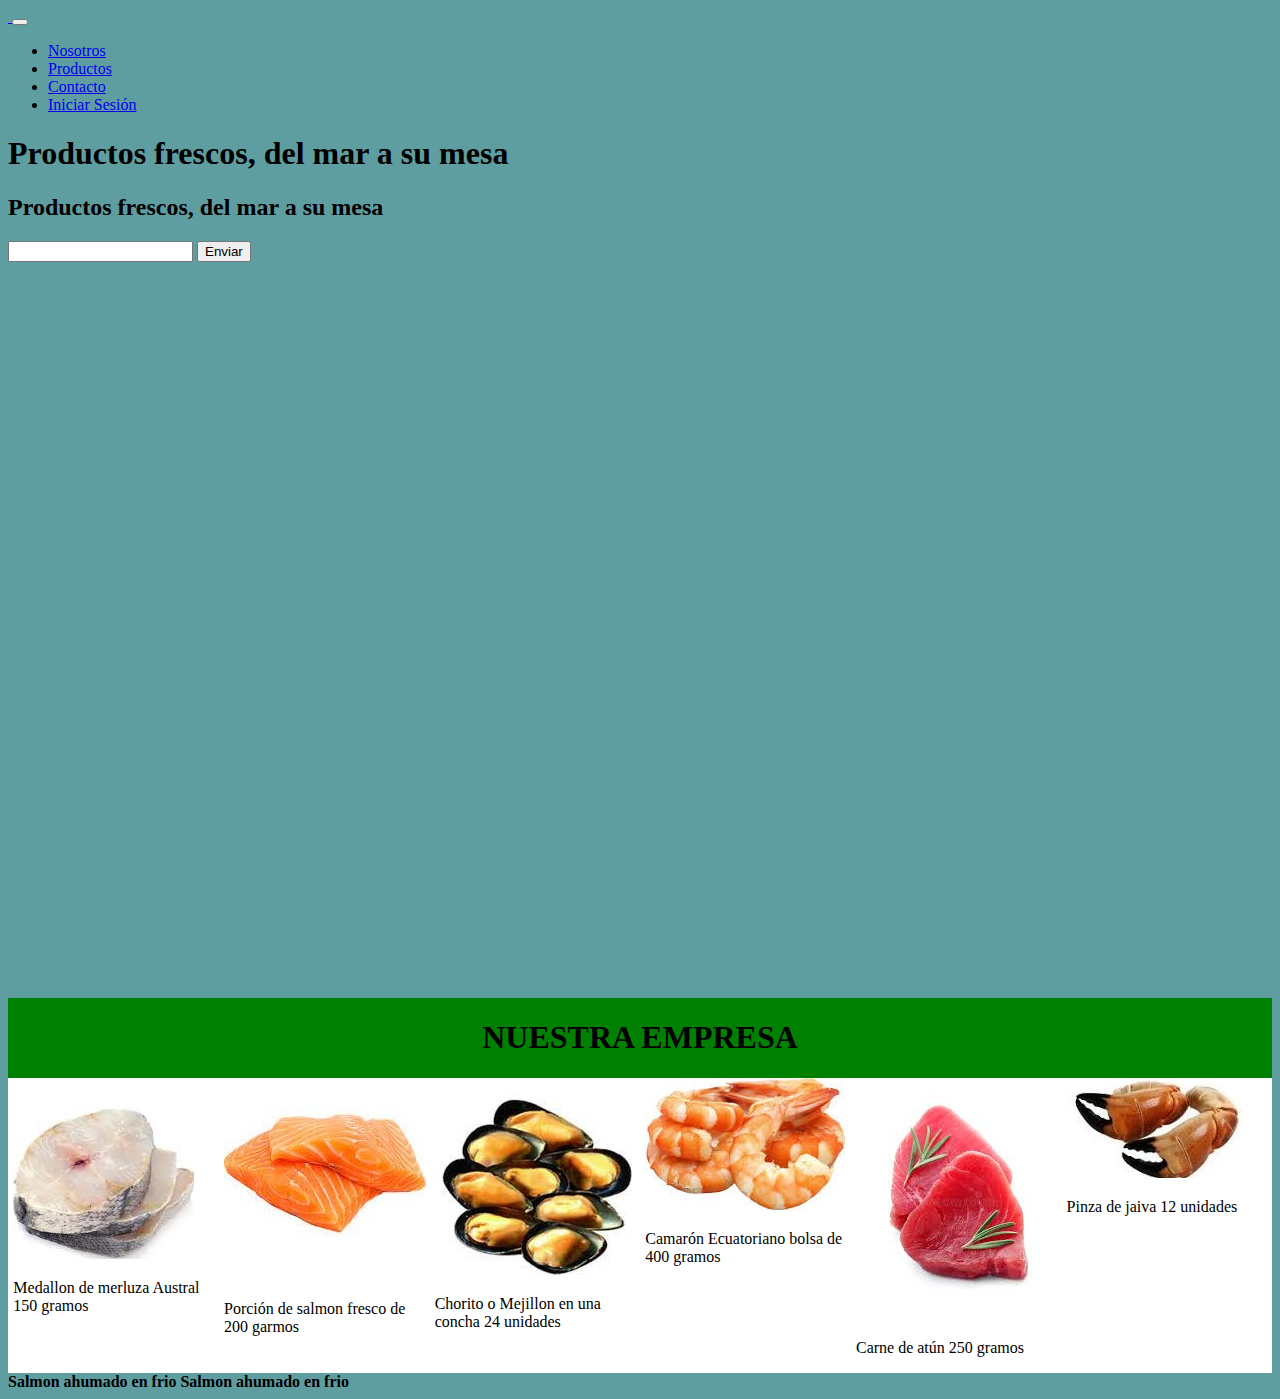
==== index.html @ 227d912f "Primera carga del poyecto 1" ====
<!DOCTYPE html>
<html lang="en">
<head>
    <meta charset="UTF-8">
    <meta http-equiv="X-UA-Compatible" content="IE=edge">
    <meta name="viewport" content="width=device-width, initial-scale=1.0">
    <title>Landing de Ventas</title>
    <link href="https://cdn.jsdelivr.net/npm/bootstrap@5.2.0/dist/css/bootstrap.min.css" rel="stylesheet" integrity="sha384-gH2yIJqKdNHPEq0n4Mqa/HGKIhSkIHeL5AyhkYV8i59U5AR6csBvApHHNl/vI1Bx" crossorigin="anonymous">
    <link rel="stylesheet" href="hoja_estilo.css">
</head>
<body>
   <header class="img_fondo d-flex flex-column">
      <!-- <nav> 
          <div>
              <img src="https://img2.freepng.es/20180528/ict/kisspng-sustainable-seafood-sustainable-fishery-sustainabi-sustainable-5b0bc4d7029e54.8050951115274979430107.jpg" width="150">
          </div>
      </nav>    -->
      <nav class="navbar navbar-expand-lg bg-light">
        <div class="container-fluid">
          <a class="navbar-brand" href="#">
              <img src="https://img2.freepng.es/20180528/ict/kisspng-sustainable-seafood-sustainable-fishery-sustainabi-sustainable-5b0bc4d7029e54.8050951115274979430107.jpg" width="150" alt="">
          </a>
          <button class="navbar-toggler" type="button" data-bs-toggle="collapse" data-bs-target="#navbarSupportedContent" aria-controls="navbarSupportedContent" aria-expanded="false" aria-label="Toggle navigation">
            <span class="navbar-toggler-icon"></span>
          </button>
          <div class="collapse navbar-collapse" id="navbarSupportedContent">
            <ul class="navbar-nav me-auto mb-2 mb-lg-0">
              <li class="nav-item">
                <a class="nav-link active" aria-current="page" href="#">Nosotros</a>
              </li>
              <li class="nav-item">
                <a class="nav-link active" aria-current="page" href="#">Productos</a>
              </li>
              <li class="nav-item">
                <a class="nav-link active" aria-current="page" href="#">Contacto</a>
              </li>
              <li class="nav-item">
                <a class="nav-link active" aria-current="page" href="#">Iniciar Sesión</a>
              </li>
            </ul>
            
          </div>
        </div>
      </nav>
      <div class="d-flex flex-column justify-content-center align-items-center flex-grow-1 text-white">
          <h1 class=" ">Productos frescos, del mar a su mesa</h1>
          <h2 class=" ">Productos frescos, del mar a su mesa</h2>
          <div>
              <input type="Ingrese su correo">
              <button>Enviar</button>
          </div>
      </div>
      
    </div>
   </header>
   <section>
    <div class="nosotros">
      <div>
        <h1>NUESTRA EMPRESA</h1>
      </div>
    
   </div>
     <div class="contenedor_prod">
        <div class=producto1>
            <img src="img/img1.PNG">
            <p>Medallon de merluza Austral 150 gramos</p>
        </div> 
        <div class=producto2 justify-content-center>
            <img src="img/img2.png" alt="">
            <p>Porción de salmon fresco de 200 garmos</p>
        </div>
        <div class=producto3>
            <img src="img/img3.png" alt="">
            <p>Chorito o Mejillon en una concha 24 unidades</p>
        </div>
        <div class=producto4>
            <img src="img/img4.png" alt="">
            <p>Camarón Ecuatoriano bolsa de 400 gramos</p>
        </div>
        <div class=producto5>
            <img src="img/img5.png" alt="">
            <p>Carne de atún 250 gramos</p>
        </div>
        <div class=producto6>
            <img src="img/img6.png" alt="">
            <p>Pinza de jaiva 12 unidades</p>
        </div>
      
     </div>
     <div>
        <b>Salmon ahumado</b>
        <b>en frio</b>
        <b>Salmon ahumado</b>
        <b>en frio</b>
     </div>
   </section>
<script src="https://cdn.jsdelivr.net/npm/bootstrap@5.2.0/dist/js/bootstrap.bundle.min.js" integrity="sha384-A3rJD856KowSb7dwlZdYEkO39Gagi7vIsF0jrRAoQmDKKtQBHUuLZ9AsSv4jD4Xa" crossorigin="anonymous"></script> 
</body>

</html>
---- hoja_estilo.css ----
.img_fondo{
    height: 110vh;
}
body{
    background-color: cadetblue;
}
.nosotros{
    display: flex;
    flex-direction:row;
    background-color: green;
    flex-wrap:wrap;
    justify-content: space-around;
}
.contenedor_prod{
    display: flex;
    flex-direction:row;
    background-color: white;
    flex-wrap:wrap;
    justify-content: space-around;
}
.producto1{
    width: 200px;
    background-color: white;
}
.producto2{
    width: 200px;
    background-color: white; 
}
.producto3{
    width: 200px;
    background-color: white;
}
.producto4{
    width: 200px;
    background-color: white;
}
.producto5{
    width: 200px;
    background-color: white;
}
.producto6{
    width: 200px;
    background-color: white;
}
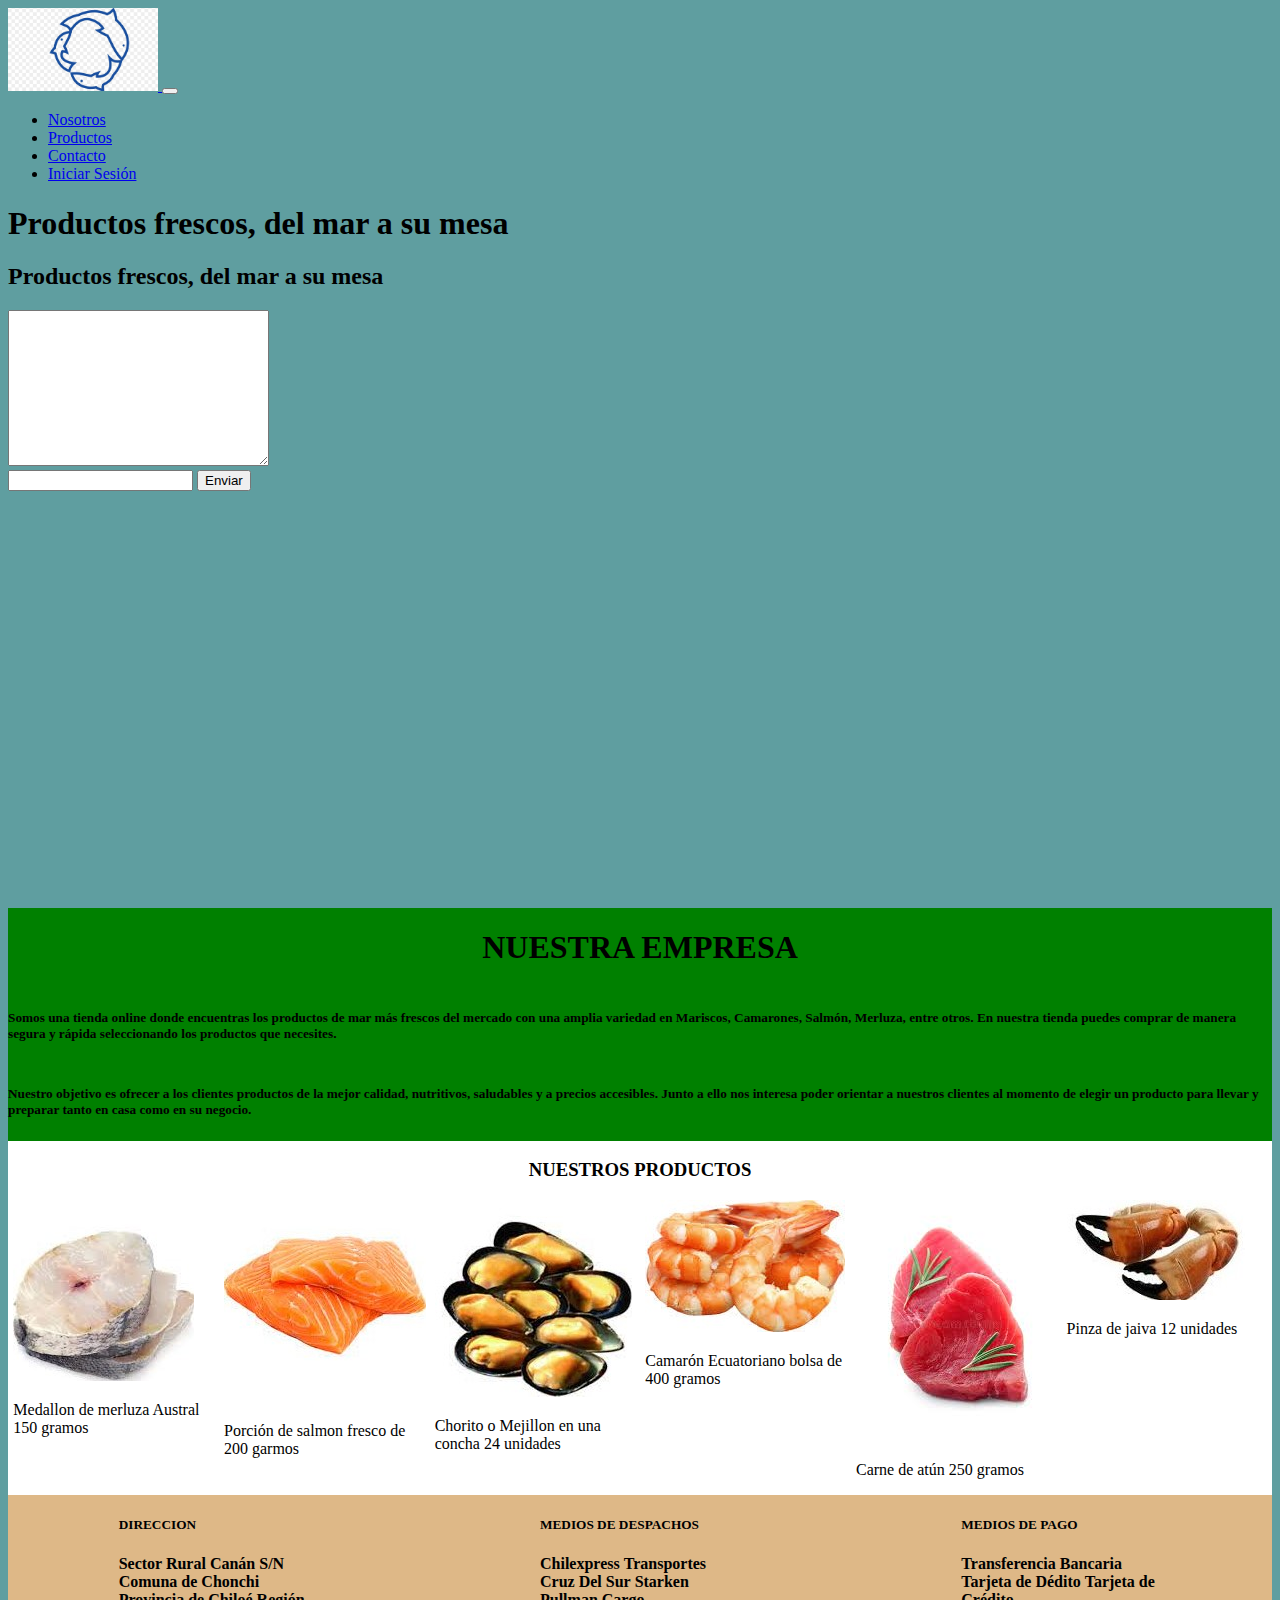
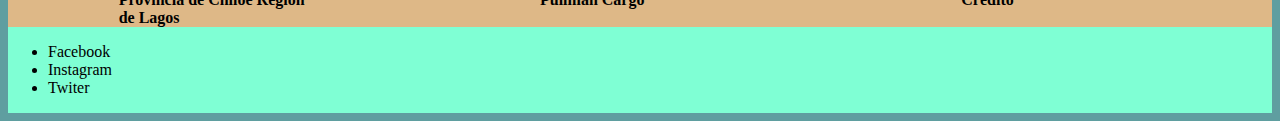
==== commit 1b4b82ac: "Primera actualizacion del poyecto1" ====
--- a/index.html
+++ b/index.html
@@ -18,7 +18,8 @@
       <nav class="navbar navbar-expand-lg bg-light">
         <div class="container-fluid">
           <a class="navbar-brand" href="#">
-              <img src="https://img2.freepng.es/20180528/ict/kisspng-sustainable-seafood-sustainable-fishery-sustainabi-sustainable-5b0bc4d7029e54.8050951115274979430107.jpg" width="150" alt="">
+            <img src="img/logo.png" width="150" alt="">
+             <!-- <img src="https://img2.freepng.es/20180528/ict/kisspng-sustainable-seafood-sustainable-fishery-sustainabi-sustainable-5b0bc4d7029e54.8050951115274979430107.jpg" width="150" alt=""> -->
           </a>
           <button class="navbar-toggler" type="button" data-bs-toggle="collapse" data-bs-target="#navbarSupportedContent" aria-controls="navbarSupportedContent" aria-expanded="false" aria-label="Toggle navigation">
             <span class="navbar-toggler-icon"></span>
@@ -46,6 +47,9 @@
           <h1 class=" ">Productos frescos, del mar a su mesa</h1>
           <h2 class=" ">Productos frescos, del mar a su mesa</h2>
           <div>
+            <textarea name="cmonentario" id="" cols="30" rows="10"></textarea>
+          </div>
+          <div>
               <input type="Ingrese su correo">
               <button>Enviar</button>
           </div>
@@ -54,13 +58,17 @@
     </div>
    </header>
    <section>
-    <div class="nosotros">
-      <div>
-        <h1>NUESTRA EMPRESA</h1>
+      <div class="nosotros">
+            <h1>NUESTRA EMPRESA</h1>
+            <h5>Somos una tienda online donde encuentras los productos de mar más frescos del mercado con una amplia variedad en Mariscos, Camarones, Salmón, Merluza, entre otros. En nuestra tienda puedes comprar de manera segura y rápida seleccionando los productos que necesites.</h5>
+            <h5>Nuestro objetivo es ofrecer a los clientes productos de la mejor calidad, nutritivos, saludables y a precios accesibles. Junto a ello nos interesa poder orientar a nuestros clientes al momento de elegir un producto para llevar y preparar tanto en casa como en su negocio.</h5>
       </div>
-    
-   </div>
-     <div class="contenedor_prod">
+      <div class="titulo_pro">
+        <h3>NUESTROS PRODUCTOS</h3>
+        
+      </div>
+      <div class="contenedor_prod">
+       
         <div class=producto1>
             <img src="img/img1.PNG">
             <p>Medallon de merluza Austral 150 gramos</p>
@@ -86,14 +94,40 @@
             <p>Pinza de jaiva 12 unidades</p>
         </div>
       
-     </div>
-     <div>
-        <b>Salmon ahumado</b>
-        <b>en frio</b>
-        <b>Salmon ahumado</b>
-        <b>en frio</b>
-     </div>
+      </div>
+     
    </section>
+   <footer class="contenedor_fot">
+      <div class="direcciones">
+        <h5>DIRECCION</h5>
+        <b>Sector Rural Canán S/N</b>
+        <b>Comuna de Chonchi</b>
+        <b>Provincia de Chiloé</b>
+        <b>Región de Lagos</b>
+        
+      </div>
+      <div class="despachos">
+        <h5>MEDIOS DE DESPACHOS</h5>
+        <b>Chilexpress</b>
+        <b>Transportes Cruz Del Sur</b>
+        <b>Starken</b>
+        <b>Pullman Cargo</b>
+      </div>
+      <div class="fpago">
+        <h5>MEDIOS DE PAGO</h5>
+        <b>Transferencia Bancaria</b>
+        <b>Tarjeta de Dédito</b>
+        <b>Tarjeta de Crédito</b>
+      </div>
+      <div class="redes_soc">
+        <ul>
+          <li>Facebook</li>
+          <li>Instagram</li>
+          <li>Twiter</li>
+        </ul>
+
+      </div>
+   </footer>
 <script src="https://cdn.jsdelivr.net/npm/bootstrap@5.2.0/dist/js/bootstrap.bundle.min.js" integrity="sha384-A3rJD856KowSb7dwlZdYEkO39Gagi7vIsF0jrRAoQmDKKtQBHUuLZ9AsSv4jD4Xa" crossorigin="anonymous"></script> 
 </body>
 
--- a/hoja_estilo.css
+++ b/hoja_estilo.css
@@ -1,5 +1,6 @@
 .img_fondo{
-    height: 110vh;
+    height: 100vh;
+    image-rendering: auto;
 }
 body{
     background-color: cadetblue;
@@ -9,14 +10,27 @@
     flex-direction:row;
     background-color: green;
     flex-wrap:wrap;
-    justify-content: space-around;
+    justify-content: center;
 }
+.nosotros_titulo{
+    width:100%;
+    background-color: green;
+}
+
 .contenedor_prod{
     display: flex;
     flex-direction:row;
     background-color: white;
     flex-wrap:wrap;
     justify-content: space-around;
+}
+
+.titulo_pro{
+    display: flex;
+    flex-direction:row;
+    background-color: white;
+    flex-wrap:wrap;
+    justify-content: center;
 }
 .producto1{
     width: 200px;
@@ -41,4 +55,28 @@
 .producto6{
     width: 200px;
     background-color: white;
+}
+.contenedor_fot{
+    display: flex;
+    flex-direction:row;
+    background-color: burlywood;
+    flex-wrap:wrap;
+    justify-content: space-around;
+}
+
+.direcciones{
+    width: 200px;
+    background-color: burlywood;
+}
+.despachos{
+    width: 200px;
+    background-color: burlywood;
+}
+.fpago{
+    width: 200px;
+    background-color: burlywood;
+}
+.redes_soc{
+    width: 100%;
+    background-color: aquamarine;
 }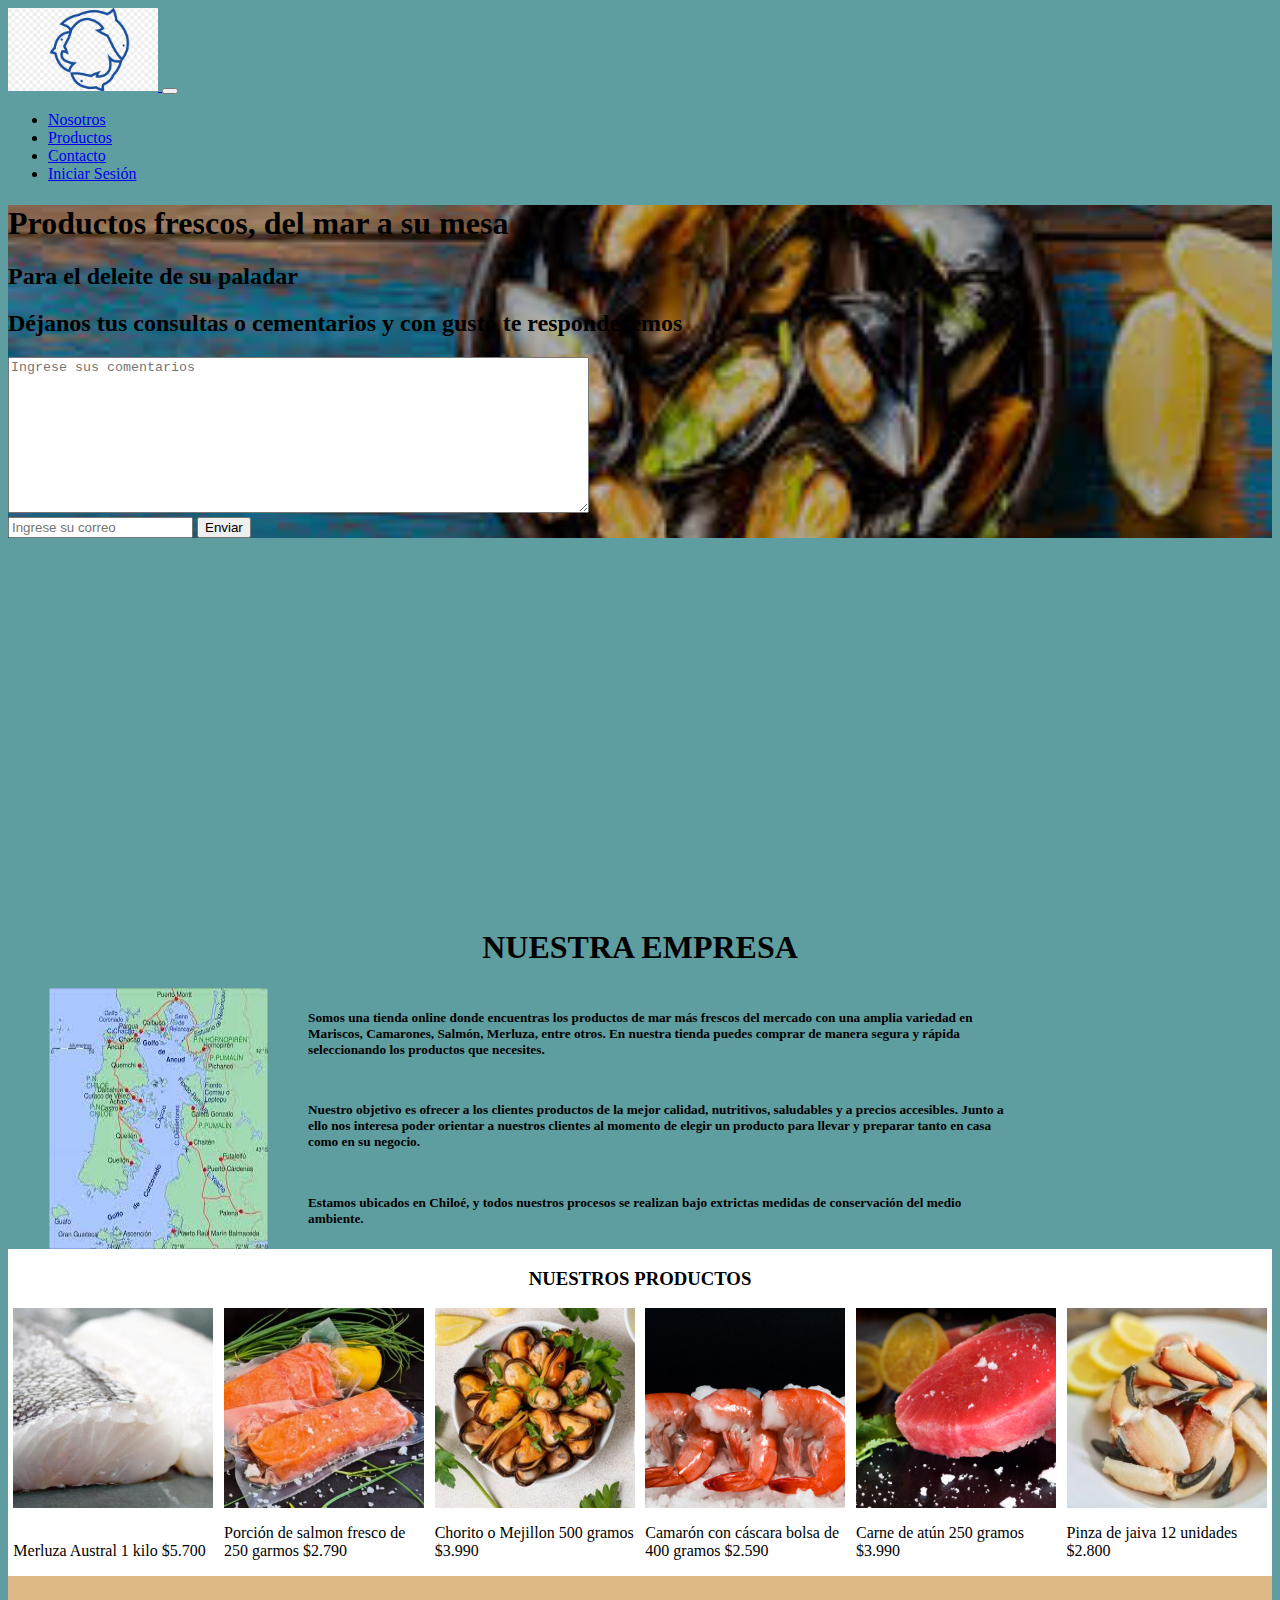
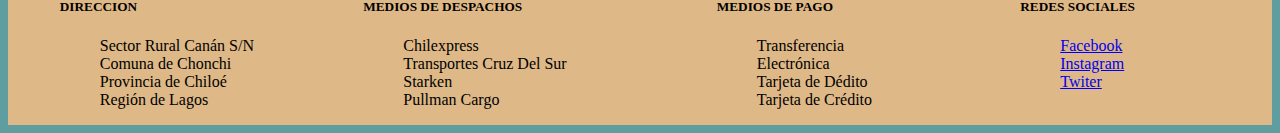
==== commit 3a89f953: "Segunda actualizacion del poyecto1" ====
--- a/index.html
+++ b/index.html
@@ -27,71 +27,85 @@
           <div class="collapse navbar-collapse" id="navbarSupportedContent">
             <ul class="navbar-nav me-auto mb-2 mb-lg-0">
               <li class="nav-item">
-                <a class="nav-link active" aria-current="page" href="#">Nosotros</a>
+                <a class="nav-link active" aria-current="page" href="#nosotros">Nosotros</a>
               </li>
               <li class="nav-item">
-                <a class="nav-link active" aria-current="page" href="#">Productos</a>
+                <a class="nav-link active" aria-current="page" href="#tProd">Productos</a>
               </li>
               <li class="nav-item">
                 <a class="nav-link active" aria-current="page" href="#">Contacto</a>
               </li>
               <li class="nav-item">
-                <a class="nav-link active" aria-current="page" href="#">Iniciar Sesión</a>
+                <a class="nav-link active" aria-current="page" href="registro.html">Iniciar Sesión</a>
               </li>
             </ul>
             
           </div>
         </div>
       </nav>
-      <div class="d-flex flex-column justify-content-center align-items-center flex-grow-1 text-white">
+      <div class="d-flex flex-column justify-content-center align-items-center flex-grow-1 text-white fpantalla">
           <h1 class=" ">Productos frescos, del mar a su mesa</h1>
-          <h2 class=" ">Productos frescos, del mar a su mesa</h2>
+          <h2 class=" ">Para el deleite de su paladar</h2>
+          <h2 class=" ">Déjanos tus consultas o cementarios y con gusto te responderemos</h2>
           <div>
-            <textarea name="cmonentario" id="" cols="30" rows="10"></textarea>
+            <textarea name="cmonentario" placeholder="Ingrese sus comentarios" id="" cols="70" rows="10"></textarea>
           </div>
           <div>
-              <input type="Ingrese su correo">
+              <input type="texto" placeholder="Ingrese su correo">
               <button>Enviar</button>
           </div>
       </div>
       
     </div>
    </header>
-   <section>
+   <section >
       <div class="nosotros">
-            <h1>NUESTRA EMPRESA</h1>
+          <div class="nosotros_titulo">
+            <h1 id="nosotros">NUESTRA EMPRESA</h1>
+          </div>  
+          <div class="img_chiloe">
+            <!--<img src="img/todos_prod.png">
+            <img src="img/chiloe.png">-->
+            <img src="img/chiloe_mapa.png">
+            <!--<img src="img/plato.png">-->
+          </div>  
+          <div class="nosotros_det">
             <h5>Somos una tienda online donde encuentras los productos de mar más frescos del mercado con una amplia variedad en Mariscos, Camarones, Salmón, Merluza, entre otros. En nuestra tienda puedes comprar de manera segura y rápida seleccionando los productos que necesites.</h5>
             <h5>Nuestro objetivo es ofrecer a los clientes productos de la mejor calidad, nutritivos, saludables y a precios accesibles. Junto a ello nos interesa poder orientar a nuestros clientes al momento de elegir un producto para llevar y preparar tanto en casa como en su negocio.</h5>
+            <h5>Estamos ubicados en Chiloé, y todos nuestros procesos se realizan bajo extrictas medidas de conservación del medio ambiente.</h5>
+
+          </div>
+          
       </div>
       <div class="titulo_pro">
-        <h3>NUESTROS PRODUCTOS</h3>
+        <h3 id="tProd">NUESTROS PRODUCTOS</h3>
         
       </div>
       <div class="contenedor_prod">
        
-        <div class=producto1>
-            <img src="img/img1.PNG">
-            <p>Medallon de merluza Austral 150 gramos</p>
+        <div class="producto1">
+            <img src="img/merluza.png">
+            <p>Merluza Austral 1 kilo $5.700</p>
         </div> 
-        <div class=producto2 justify-content-center>
-            <img src="img/img2.png" alt="">
-            <p>Porción de salmon fresco de 200 garmos</p>
+        <div class="producto2">
+            <img src="img/salmon.png" alt="">
+            <p>Porción de salmon fresco de 250 garmos $2.790</p>
         </div>
-        <div class=producto3>
-            <img src="img/img3.png" alt="">
-            <p>Chorito o Mejillon en una concha 24 unidades</p>
+        <div class="producto3">
+            <img src="img/mejillon.png" alt="">
+            <p>Chorito o Mejillon 500 gramos $3.990</p>
         </div>
-        <div class=producto4>
-            <img src="img/img4.png" alt="">
-            <p>Camarón Ecuatoriano bolsa de 400 gramos</p>
+        <div class="producto4">
+            <img src="img/camaron2.png" alt="">
+            <p>Camarón con cáscara bolsa de 400 gramos $2.590</p>
         </div>
-        <div class=producto5>
-            <img src="img/img5.png" alt="">
-            <p>Carne de atún 250 gramos</p>
+        <div class="producto5">
+            <img src="img/img_atun.png" alt="">
+            <p>Carne de atún 250 gramos $3.990</p>
         </div>
-        <div class=producto6>
-            <img src="img/img6.png" alt="">
-            <p>Pinza de jaiva 12 unidades</p>
+        <div class="producto6">
+            <img src="img/jaiva.png" alt="">
+            <p>Pinza de jaiva 12 unidades $2.800</p>
         </div>
       
       </div>
@@ -100,30 +114,36 @@
    <footer class="contenedor_fot">
       <div class="direcciones">
         <h5>DIRECCION</h5>
-        <b>Sector Rural Canán S/N</b>
-        <b>Comuna de Chonchi</b>
-        <b>Provincia de Chiloé</b>
-        <b>Región de Lagos</b>
-        
+        <ul>
+          <li>Sector Rural Canán S/N</li>
+          <li>Comuna de Chonchi</li>
+          <li>Provincia de Chiloé</li>
+          <li>Región de Lagos</li>
+        </ul>
       </div>
       <div class="despachos">
         <h5>MEDIOS DE DESPACHOS</h5>
-        <b>Chilexpress</b>
-        <b>Transportes Cruz Del Sur</b>
-        <b>Starken</b>
-        <b>Pullman Cargo</b>
+        <ul>
+          <li>Chilexpress</li>
+          <li>Transportes Cruz Del Sur</li>
+          <li>Starken</li>
+          <li>Pullman Cargo</li>
+        </ul>
       </div>
       <div class="fpago">
         <h5>MEDIOS DE PAGO</h5>
-        <b>Transferencia Bancaria</b>
-        <b>Tarjeta de Dédito</b>
-        <b>Tarjeta de Crédito</b>
+        <ul>
+           <li>Transferencia Electrónica</li>
+           <li>Tarjeta de Dédito</li>
+           <li>Tarjeta de Crédito</li>
+        </ul>
       </div>
       <div class="redes_soc">
+        <h5>REDES SOCIALES</h5>
         <ul>
-          <li>Facebook</li>
-          <li>Instagram</li>
-          <li>Twiter</li>
+           <li><a href="#">Facebook</a></li>
+           <li><a href="#">Instagram</a></li>
+           <li><a href="#">Twiter</a></li>
         </ul>
 
       </div>
--- a/hoja_estilo.css
+++ b/hoja_estilo.css
@@ -5,18 +5,48 @@
 body{
     background-color: cadetblue;
 }
+.fpantalla{
+    background-image: url("img/img_fondo6.png");
+    background-repeat: no-repeat;
+    background-size: cover;
+    background-position: center;
+}
 .nosotros{
     display: flex;
     flex-direction:row;
-    background-color: green;
+    /*background-color: green;*/
+    flex-wrap:wrap;
+    /*justify-content: space-between;*/
+    background-image: url("img/image_fondo3.png");
+    background-repeat: no-repeat;
+    background-size: cover;
+    background-position: center;
+
+}
+.nosotros_titulo{
+    width: 100%;
+    display: flex;
+    flex-direction:row;
+    /*background-color: green;*/
+    flex-wrap:wrap;
+    justify-content: space-around;
+}
+.nosotros_det{
+    width: 700px;
+    display: flex;
+    flex-direction:row;
+    /*background-color: green;*/
+    flex-wrap:wrap;
+    justify-content: space-around;
+}
+.img_chiloe{
+    width: 300px;
+    display: flex;
+    flex-direction:row;
+    /*background-color: green*/
     flex-wrap:wrap;
     justify-content: center;
 }
-.nosotros_titulo{
-    width:100%;
-    background-color: green;
-}
-
 .contenedor_prod{
     display: flex;
     flex-direction:row;
@@ -69,7 +99,7 @@
     background-color: burlywood;
 }
 .despachos{
-    width: 200px;
+    width: 250px;
     background-color: burlywood;
 }
 .fpago{
@@ -77,6 +107,14 @@
     background-color: burlywood;
 }
 .redes_soc{
-    width: 100%;
-    background-color: aquamarine;
+    width: 200px;
+    background-color: burlywood;
+}
+.contenedor_prod div{
+    display: flex;
+    flex-direction: column;
+    justify-content: space-between;
+}
+footer li{
+    list-style-type: none;
 }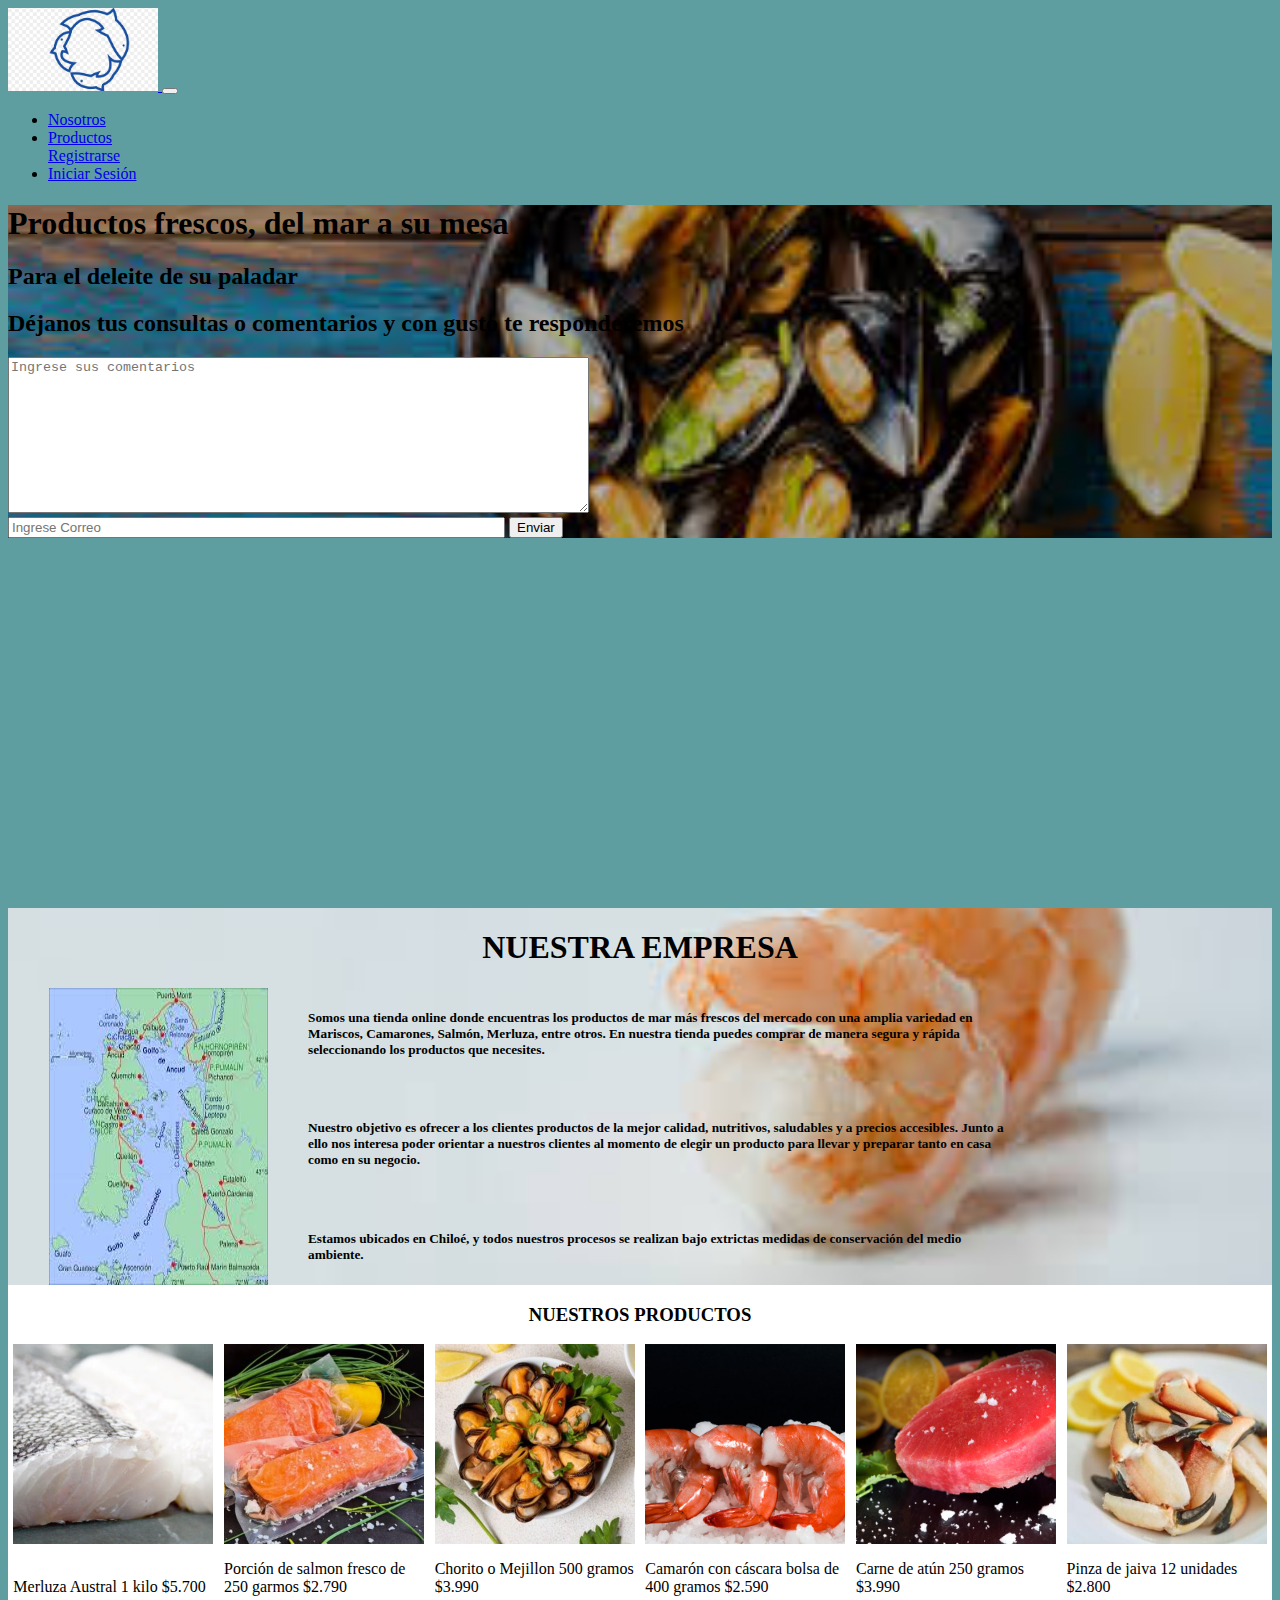
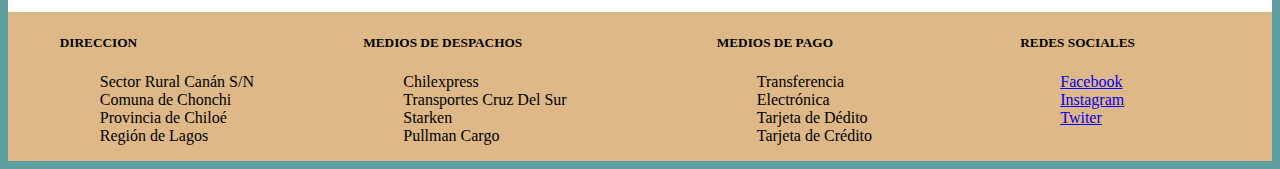
==== commit b0892585: "Se agrega ingreso de sesión" ====
--- a/index.html
+++ b/index.html
@@ -32,11 +32,11 @@
               <li class="nav-item">
                 <a class="nav-link active" aria-current="page" href="#tProd">Productos</a>
               </li>
-              <li class="nav-item">
-                <a class="nav-link active" aria-current="page" href="#">Contacto</a>
+              <a class="nav-item">
+                <a class="nav-link active" aria-current="page" href="/registro.html">Registrarse</a></a>
               </li>
               <li class="nav-item">
-                <a class="nav-link active" aria-current="page" href="registro.html">Iniciar Sesión</a>
+                <a class="nav-link active" aria-current="page" href="/inicio_sesion.html">Iniciar Sesión</a>
               </li>
             </ul>
             
@@ -46,13 +46,13 @@
       <div class="d-flex flex-column justify-content-center align-items-center flex-grow-1 text-white fpantalla">
           <h1 class=" ">Productos frescos, del mar a su mesa</h1>
           <h2 class=" ">Para el deleite de su paladar</h2>
-          <h2 class=" ">Déjanos tus consultas o cementarios y con gusto te responderemos</h2>
+          <h2 class=" ">Déjanos tus consultas o comentarios y con gusto te responderemos</h2>
           <div>
-            <textarea name="cmonentario" placeholder="Ingrese sus comentarios" id="" cols="70" rows="10"></textarea>
+              <textarea name="cmonentario" placeholder="Ingrese sus comentarios" id="" cols="70" rows="10"></textarea>
           </div>
           <div>
-              <input type="texto" placeholder="Ingrese su correo">
-              <button>Enviar</button>
+              <input type="email" size="59" placeholder="Ingrese Correo">
+              <button type="button" onclick="alert('Sus mensaje enviado con éxito.')" >Enviar</button>
           </div>
       </div>
       
@@ -61,28 +61,24 @@
    <section >
       <div class="nosotros">
           <div class="nosotros_titulo">
-            <h1 id="nosotros">NUESTRA EMPRESA</h1>
+             <h1 id="nosotros">NUESTRA EMPRESA</h1>
           </div>  
           <div class="img_chiloe">
-            <!--<img src="img/todos_prod.png">
-            <img src="img/chiloe.png">-->
-            <img src="img/chiloe_mapa.png">
-            <!--<img src="img/plato.png">-->
+             <img src="img/chiloe_mapa.png">
           </div>  
           <div class="nosotros_det">
-            <h5>Somos una tienda online donde encuentras los productos de mar más frescos del mercado con una amplia variedad en Mariscos, Camarones, Salmón, Merluza, entre otros. En nuestra tienda puedes comprar de manera segura y rápida seleccionando los productos que necesites.</h5>
-            <h5>Nuestro objetivo es ofrecer a los clientes productos de la mejor calidad, nutritivos, saludables y a precios accesibles. Junto a ello nos interesa poder orientar a nuestros clientes al momento de elegir un producto para llevar y preparar tanto en casa como en su negocio.</h5>
-            <h5>Estamos ubicados en Chiloé, y todos nuestros procesos se realizan bajo extrictas medidas de conservación del medio ambiente.</h5>
-
+              <h5>Somos una tienda online donde encuentras los productos de mar más frescos del mercado con una amplia variedad en Mariscos, Camarones, Salmón, Merluza, entre otros. En nuestra tienda puedes comprar de manera segura y rápida seleccionando los productos que necesites.</h5>
+              <br>
+              <h5>Nuestro objetivo es ofrecer a los clientes productos de la mejor calidad, nutritivos, saludables y a precios accesibles. Junto a ello nos interesa poder orientar a nuestros clientes al momento de elegir un producto para llevar y preparar tanto en casa como en su negocio.</h5>
+              <br>
+              <h5>Estamos ubicados en Chiloé, y todos nuestros procesos se realizan bajo extrictas medidas de conservación del medio ambiente.</h5>
           </div>
           
       </div>
       <div class="titulo_pro">
-        <h3 id="tProd">NUESTROS PRODUCTOS</h3>
-        
+         <h3 id="tProd">NUESTROS PRODUCTOS</h3>
       </div>
       <div class="contenedor_prod">
-       
         <div class="producto1">
             <img src="img/merluza.png">
             <p>Merluza Austral 1 kilo $5.700</p>
@@ -124,10 +120,10 @@
       <div class="despachos">
         <h5>MEDIOS DE DESPACHOS</h5>
         <ul>
-          <li>Chilexpress</li>
-          <li>Transportes Cruz Del Sur</li>
-          <li>Starken</li>
-          <li>Pullman Cargo</li>
+           <li>Chilexpress</li>
+           <li>Transportes Cruz Del Sur</li>
+           <li>Starken</li>
+           <li>Pullman Cargo</li>
         </ul>
       </div>
       <div class="fpago">
--- a/hoja_estilo.css
+++ b/hoja_estilo.css
@@ -11,17 +11,22 @@
     background-size: cover;
     background-position: center;
 }
+.fpantalla2{
+    background-image: url("img/fondo_reg2.png");
+    background-repeat: no-repeat;
+    background-size: cover;
+    background-position: center;
+}
 .nosotros{
     display: flex;
     flex-direction:row;
     /*background-color: green;*/
     flex-wrap:wrap;
     /*justify-content: space-between;*/
-    background-image: url("img/image_fondo3.png");
+    background-image: url("img/imagen_fondo3.png");
     background-repeat: no-repeat;
     background-size: cover;
     background-position: center;
-
 }
 .nosotros_titulo{
     width: 100%;
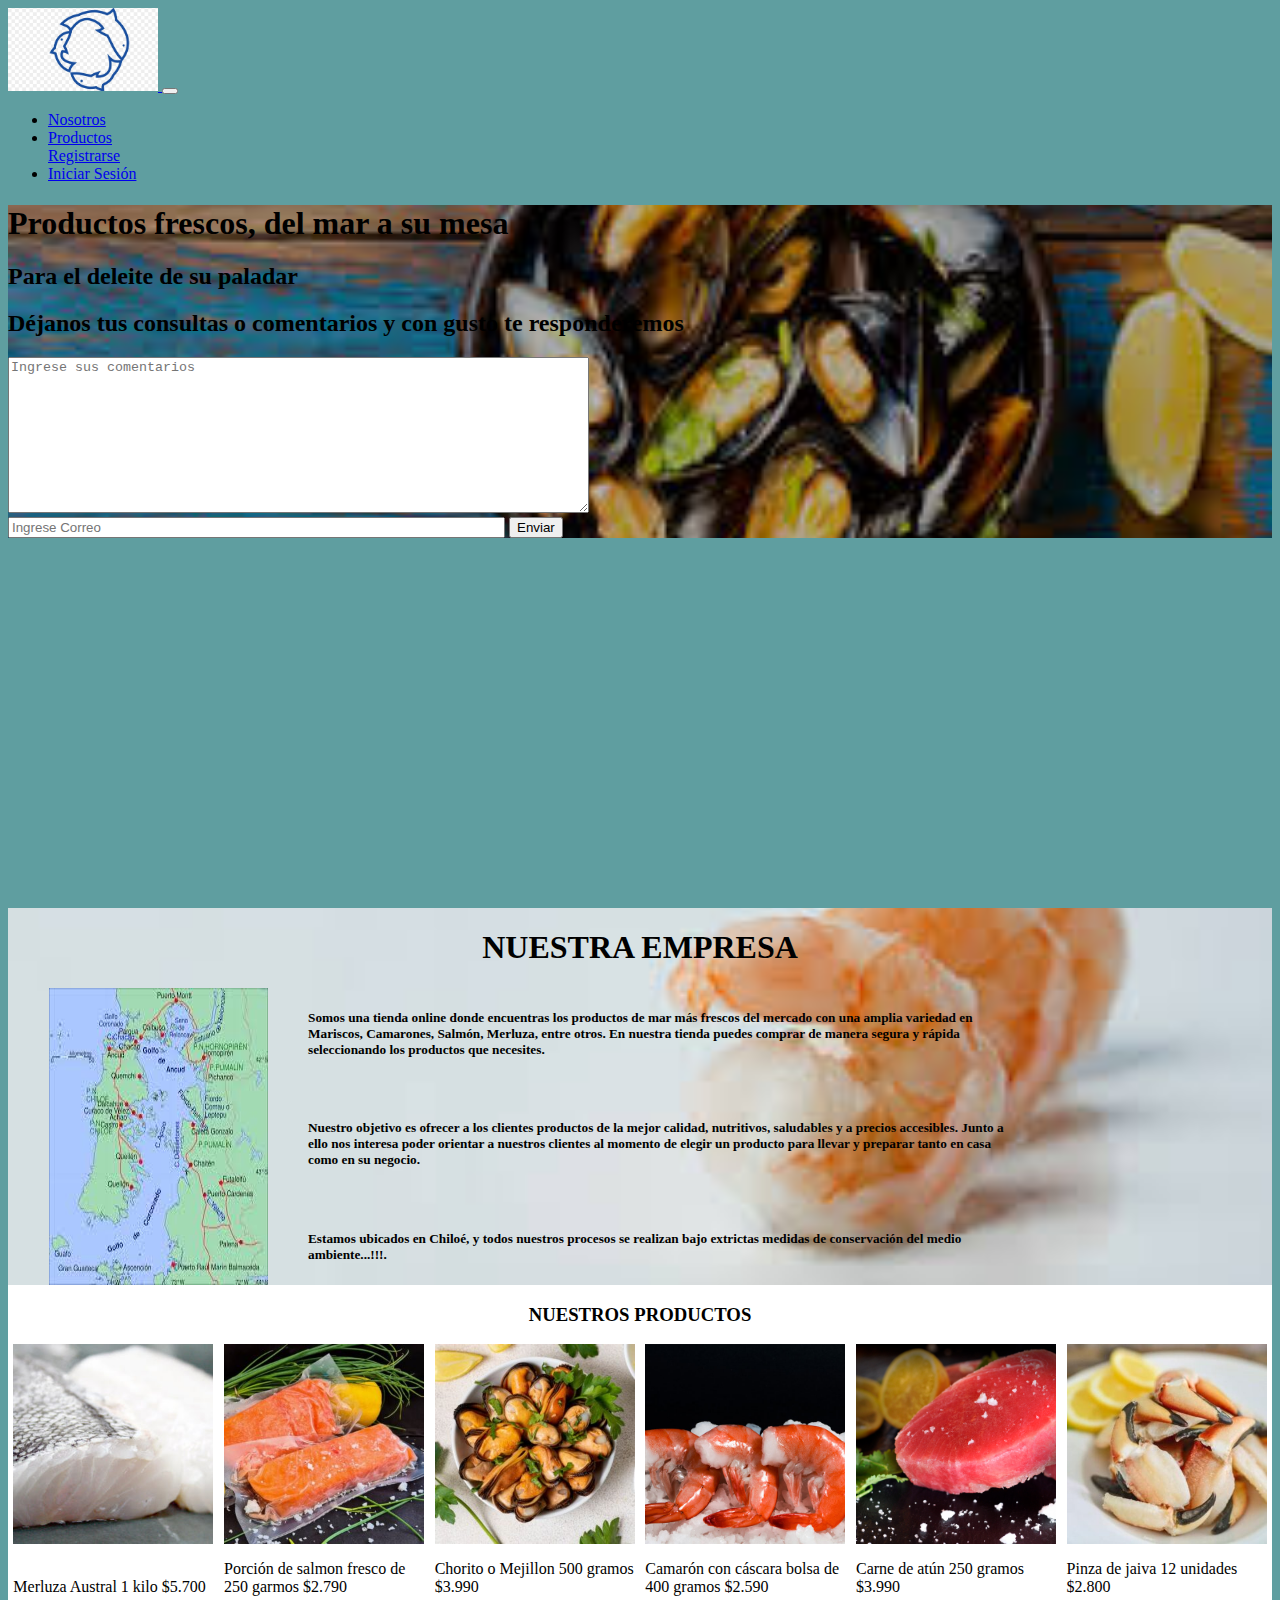
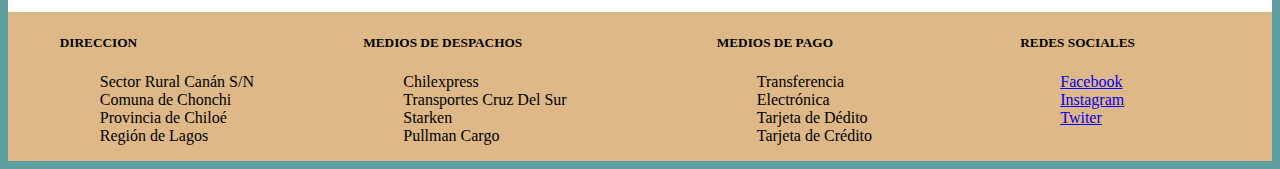
==== commit e994d789: "Probando cambios en GitHub Pages" ====
--- a/index.html
+++ b/index.html
@@ -33,10 +33,10 @@
                 <a class="nav-link active" aria-current="page" href="#tProd">Productos</a>
               </li>
               <a class="nav-item">
-                <a class="nav-link active" aria-current="page" href="/registro.html">Registrarse</a></a>
+                <a class="nav-link active" aria-current="page" href="registro.html">Registrarse</a></a>
               </li>
               <li class="nav-item">
-                <a class="nav-link active" aria-current="page" href="/inicio_sesion.html">Iniciar Sesión</a>
+                <a class="nav-link active" aria-current="page" href="inicio_sesion.html">Iniciar Sesión</a>
               </li>
             </ul>
             
@@ -71,7 +71,7 @@
               <br>
               <h5>Nuestro objetivo es ofrecer a los clientes productos de la mejor calidad, nutritivos, saludables y a precios accesibles. Junto a ello nos interesa poder orientar a nuestros clientes al momento de elegir un producto para llevar y preparar tanto en casa como en su negocio.</h5>
               <br>
-              <h5>Estamos ubicados en Chiloé, y todos nuestros procesos se realizan bajo extrictas medidas de conservación del medio ambiente.</h5>
+              <h5>Estamos ubicados en Chiloé, y todos nuestros procesos se realizan bajo extrictas medidas de conservación del medio ambiente...!!!.</h5>
           </div>
           
       </div>
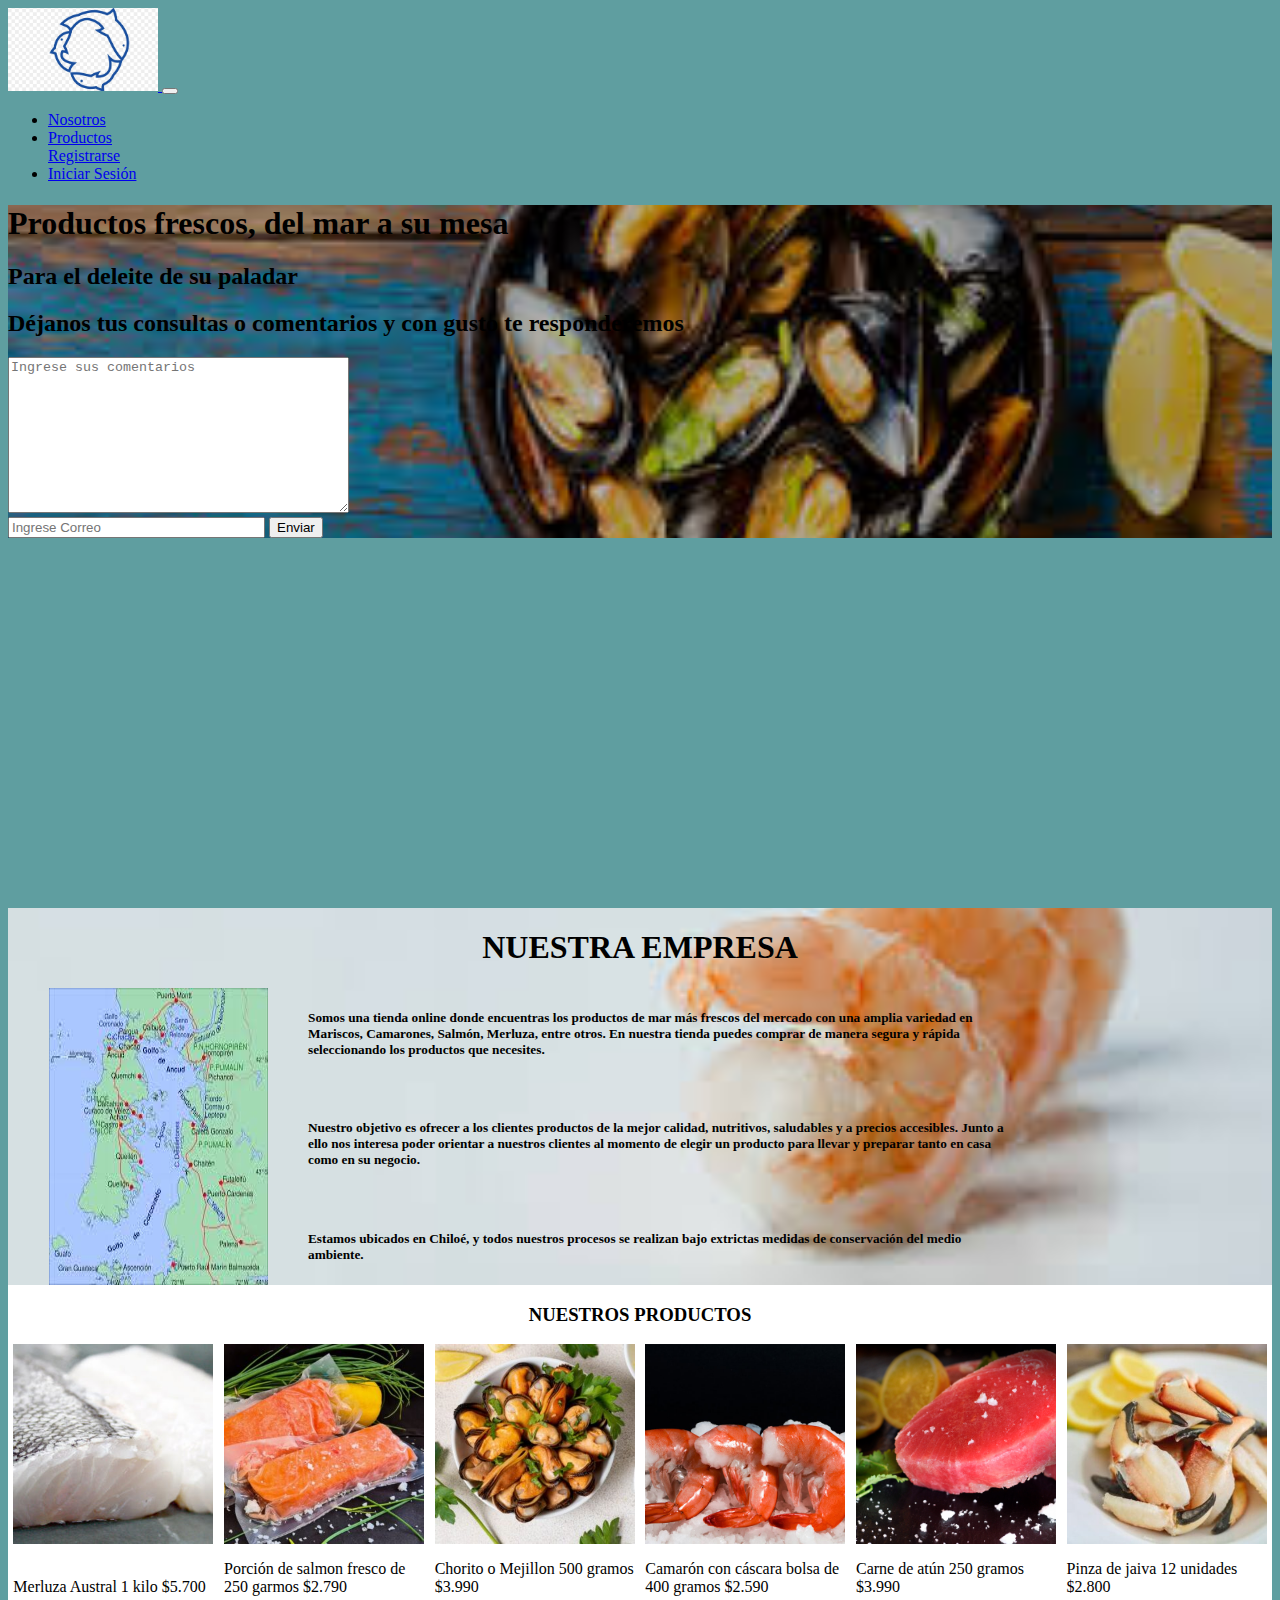
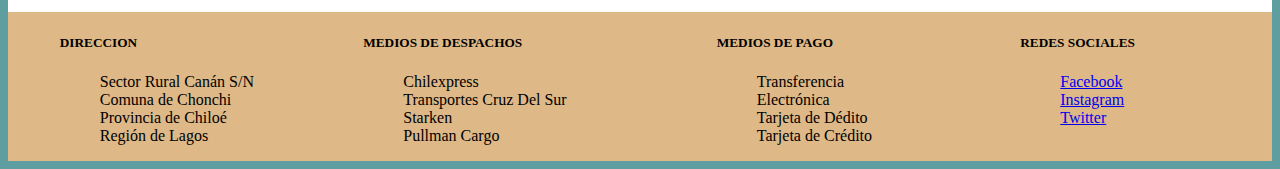
==== commit eb555cd0: "Corrige tamaño de formularios" ====
--- a/index.html
+++ b/index.html
@@ -48,10 +48,10 @@
           <h2 class=" ">Para el deleite de su paladar</h2>
           <h2 class=" ">Déjanos tus consultas o comentarios y con gusto te responderemos</h2>
           <div>
-              <textarea name="cmonentario" placeholder="Ingrese sus comentarios" id="" cols="70" rows="10"></textarea>
+              <textarea name="cmonentario" placeholder="Ingrese sus comentarios" id="" cols="40" rows="10"></textarea>
           </div>
           <div>
-              <input type="email" size="59" placeholder="Ingrese Correo">
+              <input type="email" size="29" placeholder="Ingrese Correo">
               <button type="button" onclick="alert('Sus mensaje enviado con éxito.')" >Enviar</button>
           </div>
       </div>
@@ -71,7 +71,7 @@
               <br>
               <h5>Nuestro objetivo es ofrecer a los clientes productos de la mejor calidad, nutritivos, saludables y a precios accesibles. Junto a ello nos interesa poder orientar a nuestros clientes al momento de elegir un producto para llevar y preparar tanto en casa como en su negocio.</h5>
               <br>
-              <h5>Estamos ubicados en Chiloé, y todos nuestros procesos se realizan bajo extrictas medidas de conservación del medio ambiente...!!!.</h5>
+              <h5>Estamos ubicados en Chiloé, y todos nuestros procesos se realizan bajo extrictas medidas de conservación del medio ambiente.</h5>
           </div>
           
       </div>
@@ -137,9 +137,9 @@
       <div class="redes_soc">
         <h5>REDES SOCIALES</h5>
         <ul>
-           <li><a href="#">Facebook</a></li>
-           <li><a href="#">Instagram</a></li>
-           <li><a href="#">Twiter</a></li>
+           <li><a href="https://www.facebook.com">Facebook</a></li>
+           <li><a href="https://www.Instagram.com">Instagram</a></li>
+           <li><a href="https://www.Twitter.com">Twitter</a></li>
         </ul>
 
       </div>
